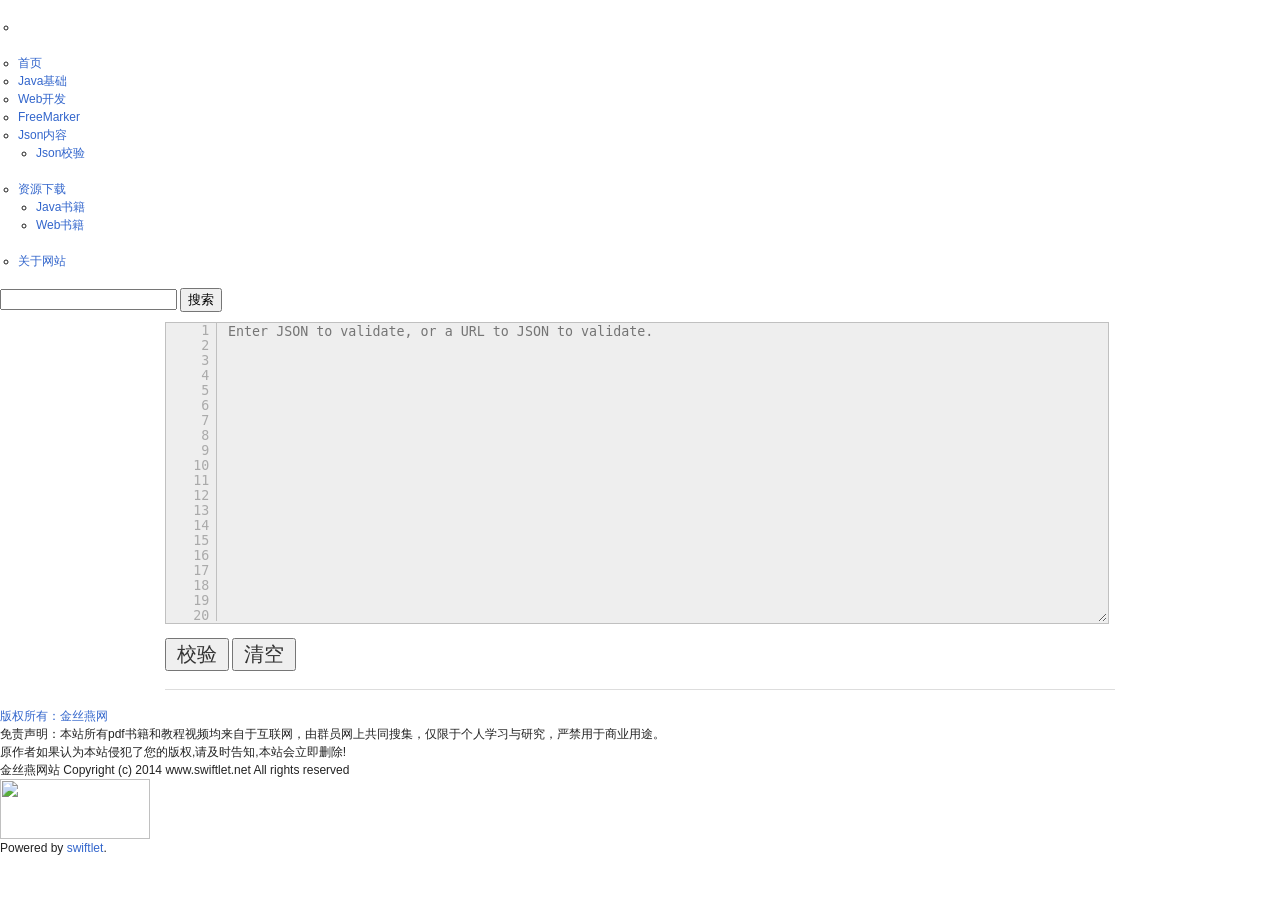
==== wordpress/tools/json/index.html @ 5e9c3570 "初始化WordPress文件" ====
﻿<html xmlns="http://www.w3.org/1999/xhtml"><head>	<meta content="text/html; charset=UTF-8" http-equiv="Content-Type">	 <script>			if (window != top){				 			}</script>   <script src="js/jquery.min.js" type="text/javascript"></script>   <script src="js/jquery-linedtextarea.js" type="text/javascript"></script>   <link href="css/jquery-linedtextarea.css" type="text/css" rel="stylesheet" />   <script type="text/javascript" src="js/jsl.parser.js"></script>   <script type="text/javascript" src="js/jsl.format.js"></script>   <script type="text/javascript" src="js/jsl.interactions.js"></script>   <link rel="stylesheet" href="css/screen.css" type="text/css" media="screen, projection" />   <!--[if IE]><link rel="stylesheet" href="http://www.bejson.com/c/css/blueprint/lib/ie.css" type="text/css" media="screen, projection"><![endif]-->   <link rel="stylesheet" href="css/css-classes.css" type="text/css" media="screen, projection" />   <link rel="stylesheet" href="css/screen2.css" type="text/css" media="screen, projection" />   <script>	function Click()	{ 		window.event.returnValue=false; 	} 	document.oncontextmenu=Click; 	</script> 	<link type="text/css" rel="stylesheet" href="http://swiftlet.net/wp-content/themes/swiftlet/style.css?20150305">	<link type="text/css" href="http://swiftlet.net/wp-content/themes/swiftlet/includes/black.css" rel="stylesheet">	<script src="//hm.baidu.com/hm.js?81515e5f361b45faf4b83570f8e95ff8"></script><script src="http://swiftlet.net/wp-content/themes/swiftlet/js/jquery.min.js" type="text/javascript"></script>	<script type="text/javascript">window.jQuery || document.write('&lt;script type="text/javascript" src="http://swiftlet.net/wp-content/themes/swiftlet/js/jquery.js"&gt;\x3C/script&gt;')</script>	<script src="http://swiftlet.net/wp-content/themes/swiftlet/js/jquery_cmhello.js" type="text/javascript"></script>	<script src="http://swiftlet.net/wp-content/themes/swiftlet/js/jquery.cycle.all.min.js" type="text/javascript"></script>	<script type="text/javascript">HcmsLazyload("http://swiftlet.net/wp-content/themes/swiftlet/images/space.gif");</script> 	<!--[if IE 6]>	<link href="http://swiftlet.net/wp-content/themes/swiftlet/ie6.css" rel="stylesheet" type="text/css" />	<script src="http://letskillie6.googlecode.com/svn/trunk/letskillie6.zh_CN.pack.js"></script>	<script src="http://swiftlet.net/wp-content/themes/swiftlet/js/PNG.js"></script>	<script>DD_belatedPNG.fix('.png_bg');</script>	<![endif]-->	<title>金丝燕网 - 研究java知识,分享java资料。</title>	<meta content="java" name="keywords">	<meta content="金丝燕网，致力于提供优质Java内容。" name="description">	<link type="image/x-icon" rel="icon" href="http://www.swiftlet.net/swiftlet64.ico" id="favicon">	<link href="http://swiftlet.net/xmlrpc.php" rel="pingback">	<link media="all" type="text/css" href="http://swiftlet.net/wp-content/plugins/crayon-syntax-highlighter/css/min/crayon.min.css?ver=2.6.8" id="crayon-css" rel="stylesheet"><link media="all" type="text/css" href="http://swiftlet.net/wp-content/plugins/crayon-syntax-highlighter/themes/classic/classic.css?ver=2.6.8" id="crayon-theme-classic-css" rel="stylesheet"><link media="all" type="text/css" href="http://swiftlet.net/wp-content/plugins/crayon-syntax-highlighter/fonts/monaco.css?ver=2.6.8" id="crayon-font-monaco-css" rel="stylesheet"><script src="http://swiftlet.net/wp-includes/js/jquery/jquery.js?ver=1.11.1" type="text/javascript"></script><script src="http://swiftlet.net/wp-includes/js/jquery/jquery-migrate.min.js?ver=1.2.1" type="text/javascript"></script><script type="text/javascript">/* &lt;![CDATA[ */var CrayonSyntaxSettings = {"version":"2.6.8","is_admin":"0","ajaxurl":"http:\/\/swiftlet.net\/wp-admin\/admin-ajax.php","prefix":"crayon-","setting":"crayon-setting","selected":"crayon-setting-selected","changed":"crayon-setting-changed","special":"crayon-setting-special","orig_value":"data-orig-value","debug":""};var CrayonSyntaxStrings = {"copy":"\u4f7f\u7528 %s \u590d\u5236\uff0c\u4f7f\u7528 %s \u7c98\u8d34\u3002","minimize":"\u70b9\u51fb\u5c55\u5f00\u4ee3\u7801"};/* ]]&gt; */</script><script src="http://swiftlet.net/wp-content/plugins/crayon-syntax-highlighter/js/min/crayon.min.js?ver=2.6.8" type="text/javascript"></script><link href="http://swiftlet.net/xmlrpc.php?rsd" title="RSD" type="application/rsd+xml" rel="EditURI"><link href="http://swiftlet.net/wp-includes/wlwmanifest.xml" type="application/wlwmanifest+xml" rel="wlwmanifest"> <!-- START of style generated by wp-thumbnails 3.2.1 ，powered by niaolei.org.cn --><link media="screen" type="text/css" href="http://swiftlet.net/wp-content/plugins/wp-thumbnails/style.css" rel="stylesheet"><!-- END of style generated by wp-thumbnails 3.2.1 ，powered by niaolei.org.cn -->	<style type="text/css">.recentcomments a{display:inline !important;padding:0 !important;margin:0 !important;}</style>	<script>	var _hmt = _hmt || [];	(function() {	  var hm = document.createElement("script");	  hm.src = "//hm.baidu.com/hm.js?81515e5f361b45faf4b83570f8e95ff8";	  var s = document.getElementsByTagName("script")[0]; 	  s.parentNode.insertBefore(hm, s);	})();	</script></head><body class="home blog"><div id="zhu_beijin"><div id="ssmay">           <ul id="navleft">        </ul>        <div class="m-r-8" id="navright">            <ul>			    <li></li>             </ul>        </div>		</div><div class="png_bg" id="header">	<div id="search_bg">	              <div class="topnav"><!-- 菜单 --><ul class="menu" id="nav"><li class="menu-item menu-item-type-custom menu-item-object-custom menu-item-634" id="menu-item-634"><a href="http://www.swiftlet.net/">首页</a></li><li class="menu-item menu-item-type-taxonomy menu-item-object-category menu-item-626" id="menu-item-626"><a href="http://swiftlet.net/archives/category/java-basic">Java基础</a></li><li class="menu-item menu-item-type-taxonomy menu-item-object-category menu-item-644" id="menu-item-644"><a href="http://swiftlet.net/archives/category/web-develop">Web开发</a></li><li class="menu-item menu-item-type-taxonomy menu-item-object-category menu-item-878" id="menu-item-878"><a href="http://swiftlet.net/archives/category/freemarker">FreeMarker</a></li><li class="menu-item menu-item-type-taxonomy menu-item-object-category menu-item-has-children menu-item-917" id="menu-item-917"><a href="http://swiftlet.net/archives/category/json">Json内容</a><ul class="sub-menu">	<li class="menu-item menu-item-type-custom menu-item-object-custom menu-item-918" id="menu-item-918"><a href="http://swiftlet.net/tools/json/index.html">Json校验</a></li></ul></li><li class="menu-item menu-item-type-taxonomy menu-item-object-category menu-item-has-children menu-item-697" id="menu-item-697"><a href="http://swiftlet.net/archives/category/resource-download">资源下载</a><ul class="sub-menu">	<li class="menu-item menu-item-type-taxonomy menu-item-object-category menu-item-698" id="menu-item-698"><a href="http://swiftlet.net/archives/category/resource-download/book-java">Java书籍</a></li>	<li class="menu-item menu-item-type-taxonomy menu-item-object-category menu-item-699" id="menu-item-699"><a href="http://swiftlet.net/archives/category/resource-download/book-web">Web书籍</a></li></ul></li><li class="menu-item menu-item-type-post_type menu-item-object-page menu-item-804" id="menu-item-804"><a href="http://swiftlet.net/about">关于网站</a></li></ul>							                                 <div id="search">	<form action="http://swiftlet.net" id="searchform" method="get">	<input type="text" value="" onblur="if(this.value==''){this.value='搜索...'};" onfocus="if(this.value=='搜索文章...'){this.value=''};" name="s" id="s">	<input type="submit" value="搜索" name="Submit" id="s2">		</form></div><div class="clear"></div>				  </div>	      <div class="clearfix"></div>   </div></div>	<div class="clearfix" id="wrapper"> 		 <div style="width:950px;margin:0 auto;postition:absolute;margin-top:10px;">    <div class="container">     <div>     </div>     <form id="JSONValidate" method="post" action="." name="JSONValidate">      <input type="hidden" id="reformat" value="1" />      <input type="hidden" id="/compress" value="0" />      <div>       <textarea id="json_input" name="json_input" class="json_input" rows="30" cols="100" spellcheck="false" placeholder="Enter JSON to validate, or a URL to JSON to validate."></textarea>      </div>      <div class="validateButtons clear">       <div class="left">        <div style="float:left">         <input name="validate" id="validate" style="margin-top:4px" type="button" value="校验" onclick="javascript: pageTracker._trackPageview('/validate');" />         <input value="清空" type="button" style="font-size: 1.65em;color: #333;padding-left: 0.5em;padding-right: 0.5em;margin-top:4px;" onclick="javascript: json_input.value=''" />       </div>        <div style="width:900px;text-align:center;">         <div class="right">         </div>        </div>       </div>      </div>     </form>     <div id="results_header" class="hide">      <h3> Results <img title="Loading..." class="reset" alt="Loading" src="images/loadspinner.gif" id="loadSpinner" name="loadSpinner" /> </h3>     </div>     <pre id="results"></pre>    </div>    <div style="clear:both"></div>    <hr />    <div style="clear:both"></div>   </div> </div><div class="clearfix" id="footer">    <div class="con_box ">               <div class="footer_bug">						 <a>版权所有：金丝燕网</a>           </div>    </div>    <div class="copyright"> 		<p>		免责声明：本站所有pdf书籍和教程视频均来自于互联网，由群员网上共同搜集，仅限于个人学习与研究，严禁用于商业用途。<br>		原作者如果认为本站侵犯了您的版权,请及时告知,本站会立即删除!		</p>        <p>		               金丝燕网站			Copyright (c) 2014  www.swiftlet.net  All rights reserved         </p>   </div>   <div class="footer_right">    <a href="http://www.swiftlet.net/" target="_blank"><img width="150" height="60" src="http://www.swiftlet.net/wp-content/themes/swiftlet/images/logo.png" atl="金丝燕网" original="/wp-content/themes/swiftlet/images/logo.png" style="display: inline;"></a>	<p>Powered by <a target="_blank" href="http://www.swiftlet.net">swiftlet</a>.</p>	</div></div></div>	</div></body</html>
---- wordpress/tools/json/css/screen.css ----
﻿html,body,div,span,object,iframe,h1,h2,h3,h4,h5,h6,p,blockquote,pre,a,abbr,acronym,address,code,del,dfn,em,img,q,dl,dt,dd,ol,ul,li,fieldset,form,label,legend,table,caption,tbody,tfoot,thead,tr,th,td {
border:0;
font-weight:inherit;
font-style:inherit;
font-size:100%;
font-family:inherit;
vertical-align:baseline;
margin:0;
padding:0;
}

body {
line-height:1.5;
background:#fff;
font-size:75%;
color:#222;
font-family:"Helvetica Neue", "Lucida Grande", Helvetica, Arial, Verdana, sans-serif;
margin:1.5em 0;
}

table {
border-collapse:separate;
border-spacing:0;
margin-bottom:1.4em;
}

caption,th,td {
text-align:left;
font-weight:400;
}

blockquote:before,blockquote:after,q:before,q:after {
content:"";
}

blockquote,q {
quotes:;
}

a img {
border:none;
}

h1,h2,h3,h4,h5,h6 {
color:#111;
font-family:"Helvetica Neue", Helvetica, Arial, sans-serif;
font-weight:400;
}

h1 {
font-size:3em;
line-height:1;
margin-bottom:.5em;
}

h2 {
font-size:2em;
margin-bottom:.75em;
}

h3 {
font-size:1.5em;
line-height:1;
margin-bottom:1em;
}

h4 {
font-size:1.2em;
line-height:1.25;
margin-bottom:1.25em;
}

h5 {
font-size:1em;
font-weight:700;
margin-bottom:1.5em;
}

h6 {
font-size:1em;
font-weight:700;
}

p.last {
margin-bottom:0;
}

p img {
float:left;
margin:1.5em 1.5em 1.5em 0;
padding:0;
}

p img.top {
margin-top:0;
}

ul,ol {
margin:0 1.5em 1.5em;
}

ul {
list-style-type:circle;
}

ol {
list-style-type:decimal;
}

dd {
margin-left:1.5em;
}

abbr,acronym {
border-bottom:1px dotted #666;
}

address {
margin-top:1.5em;
font-style:italic;
}

a:focus,a:hover {
color:#000;
}

a {
color:#009;
text-decoration:underline;
}

blockquote {
color:#666;
font-style:italic;
margin:1.5em;
}

em,dfn {
font-style:italic;
background:#ffc;
}

pre,code {
white-space:pre;
margin:1.5em 0;
}

pre,code,tt {
font:1em 'andale mono', monotype, 'lucida console', monospace;
line-height:1.5;
}

tt {
display:block;
line-height:1.5;
margin:1.5em 0;
}

th {
border-bottom:2px solid #ccc;
font-weight:700;
}

td {
border-bottom:1px solid #ddd;
}

th,td {
padding:4px 10px 4px 0;
}

tfoot {
font-style:italic;
}

caption {
background:#ffc;
}

table .last {
padding-right:0;
}

.small {
font-size:.8em;
margin-bottom:1.875em;
line-height:1.875em;
}

.large {
font-size:1.2em;
line-height:2.5em;
margin-bottom:1.25em;
}

.hide {
display:none;
}

.highlight {
background:#ff0;
}

.added {
color:#060;
}

.removed {
color:#900;
}

.top {
margin-top:0;
padding-top:0;
}

.bottom {
margin-bottom:0;
padding-bottom:0;
}

.container {
width:950px;
margin:0 auto;
}

.column {
float:left;
margin-right:10px;
}

.last {
margin-right:0;
}

.span-1 {
width:30px;
}

.span-2 {
width:70px;
}

.span-3 {
width:110px;
}

.span-4 {
width:150px;
}

.span-5 {
width:190px;
}

.span-6 {
width:230px;
}

.span-7 {
width:270px;
}

.span-8 {
width:310px;
}

.span-9 {
width:350px;
}

.span-10 {
width:390px;
}

.span-11 {
width:430px;
}

.span-12 {
width:470px;
}

.span-13 {
width:510px;
}

.span-14 {
width:550px;
}

.span-15 {
width:590px;
}

.span-16 {
width:630px;
}

.span-17 {
width:670px;
}

.span-18 {
width:710px;
}

.span-19 {
width:750px;
}

.span-20 {
width:790px;
}

.span-21 {
width:830px;
}

.span-22 {
width:870px;
}

.span-23 {
width:910px;
}

.span-24 {
width:950px;
margin:0;
}

.append-1 {
padding-right:40px;
}

.append-2 {
padding-right:80px;
}

.append-3 {
padding-right:120px;
}

.append-4 {
padding-right:160px;
}

.append-5 {
padding-right:200px;
}

.append-6 {
padding-right:240px;
}

.append-7 {
padding-right:280px;
}

.append-8 {
padding-right:320px;
}

.append-9 {
padding-right:360px;
}

.append-10 {
padding-right:400px;
}

.append-11 {
padding-right:440px;
}

.append-12 {
padding-right:480px;
}

.append-13 {
padding-right:520px;
}

.append-14 {
padding-right:560px;
}

.append-15 {
padding-right:600px;
}

.append-16 {
padding-right:640px;
}

.append-17 {
padding-right:680px;
}

.append-18 {
padding-right:720px;
}

.append-19 {
padding-right:760px;
}

.append-20 {
padding-right:800px;
}

.append-21 {
padding-right:840px;
}

.append-22 {
padding-right:880px;
}

.append-23 {
padding-right:920px;
}

.prepend-1 {
padding-left:40px;
}

.prepend-2 {
padding-left:80px;
}

.prepend-3 {
padding-left:120px;
}

.prepend-4 {
padding-left:160px;
}

.prepend-5 {
padding-left:200px;
}

.prepend-6 {
padding-left:240px;
}

.prepend-7 {
padding-left:280px;
}

.prepend-8 {
padding-left:320px;
}

.prepend-9 {
padding-left:360px;
}

.prepend-10 {
padding-left:400px;
}

.prepend-11 {
padding-left:440px;
}

.prepend-12 {
padding-left:480px;
}

.prepend-13 {
padding-left:520px;
}

.prepend-14 {
padding-left:560px;
}

.prepend-15 {
padding-left:600px;
}

.prepend-16 {
padding-left:640px;
}

.prepend-17 {
padding-left:680px;
}

.prepend-18 {
padding-left:720px;
}

.prepend-19 {
padding-left:760px;
}

.prepend-20 {
padding-left:800px;
}

.prepend-21 {
padding-left:840px;
}

.prepend-22 {
padding-left:880px;
}

.prepend-23 {
padding-left:920px;
}

.border {
padding-right:4px;
margin-right:5px;
border-right:1px solid #eee;
}

.colborder {
padding-right:24px;
margin-right:25px;
border-right:1px solid #eee;
}

.pull-1 {
margin-left:-40px;
}

.pull-2 {
margin-left:-80px;
}

.pull-3 {
margin-left:-120px;
}

.pull-4 {
margin-left:-160px;
}

.push-0 {
margin:0 0 0 18px;
}

.push-1 {
margin:0 -40px 0 18px;
}

.push-2 {
margin:0 -80px 0 18px;
}

.push-3 {
margin:0 -120px 0 18px;
}

.push-4 {
margin:0 -160px 0 18px;
}

.push-0,.push-1,.push-2,.push-3,.push-4 {
float:right;
}

.box {
margin-bottom:1.5em;
background:#eee;
padding:1.5em;
}

hr {
background:#ddd;
color:#ddd;
clear:both;
float:none;
width:100%;
height:.1em;
border:none;
margin:0 0 1.4em;
}

hr.space {
background:#fff;
color:#fff;
}

.clear {
display:block;
}

.clear:after,.container:after {
content:".";
display:block;
height:0;
clear:both;
visibility:hidden;
}

* html .clear {
height:1%;
}

fieldset {
border:1px solid #ccc;
margin:0 0 1.5em;
padding:1.4em;
}

legend {
font-weight:700;
font-size:1.2em;
}

input.text,input.title {
width:300px;
border:1px solid #bbb;
background:#f6f6f6;
margin:.5em .5em .5em 0;
padding:5px;
}

input.title {
font-size:1.5em;
}

textarea {
width:400px;
height:250px;
border:1px solid #bbb;
background:#eee;
margin:.5em .5em .5em 0;
padding:5px;
}

select {
border:1px solid #ccc;
background:#f6f6f6;
width:200px;
}

.error,.notice,.success {
margin-bottom:1em;
border:2px solid #ddd;
padding:.8em;
}

.error {
background:#FBE3E4;
color:#D12F19;
border-color:#FBC2C4;
}

.notice {
background:#FFF6BF;
color:#817134;
border-color:#FFD324;
}

.success {
background:#E6EFC2;
color:#529214;
border-color:#C6D880;
}

.error a {
color:#D12F19;
}

.notice a {
color:#817134;
}

.success a {
color:#529214;
}


dl dt,strong,dfn,label {
font-weight:700;
}

del,.quiet {
color:#666;
}

input.text:focus,input.title:focus,textarea:focus,select:focus {
background:#fff;
border:1px solid #999;
}
---- wordpress/tools/json/css/css-classes.css ----
﻿/* -------------------------------------------------------------- 

   css-classes.css
   * Classes for CSS development
   
   See the Readme file in this directory
   for further instructions.
   
-------------------------------------------------------------- */

.left   { float:left; }
.right  { float:right; }

.hide   { display:none; }

.reset-margin   { margin:0; } 
.reset-padding  { padding:0; } 
.reset          { margin:0; padding:0; } 

.align-justify  { text-align:justify; } 
.align-left     { text-align:left; } 
.align-center   { text-align:center; } 
.align-right    { text-align:right; }
---- wordpress/tools/json/css/screen2.css ----
﻿
h1.compress {
	letter-spacing: -0.1em;
}

.json_input {
	width: 100%;
	height: 300px;
	margin: 0;
	background-color: #EEEEEE;
	border: 1px solid #EEEEEE;
	padding: 0 !important;
}

.json_input:focus {
	border-color: transparent;
	outline: none;
	background-color: #EEEEEE;
}

.unimportant {
	color: #999;
	font-size: .9em;
	font-weight: 	normal;
}

.invisible {
        /*
                This ugly opacity stuff has to be
                here so that fadeTo works properly
        */
        filter:alpha(opacity=0);
        -moz-opacity:.0;
        opacity:.0;
} 

.verifyButtons { margin: .5em 0 1.5em 0; line-height: 1.75em; }

#labLink img {
        vertical-align: middle;
        margin-bottom: 1em;
} 

.bold {
	font-weight: bold;
}

.center {
	text-align: center;
}

.big {
	font-size: 2.5em;
}

.bigBorder {
	border-width: 2px !important;
}

a:hover { cursor: pointer; }


/* Overriding of wacky blueprint CSS attributes */

a {
	text-decoration: none;
	color: #36C;
}

em {
	background-color: transparent !important;
}

input.text, input.title {
	width: auto;
}

#faq {
	border: 2px solid #CCC;
	padding: 1em;
	height: 20em;
	overflow: auto;
	margin-top: 1em;
}
#faqAccordion div {
	margin-left: 2em;
}

#faqAccordion dd {
	margin-bottom: 1em;
}

#reformat, #validate, #compress {
	font-size: 1.65em;
	color: #333;
	padding-left: .5em;
	padding-right: .5em;
}

.greenBorder {
	border: 1px solid green !important;
}

.redBorder {
	border: 1px solid red !important;
}

#results_header {
	padding-top: 1em;
}

.sayHello {
	width: 85%;
	text-align: center;
	color: #009900;
	background-color: white;
	font-weight: bold;
}

.kindling {
	width: 85%;
	text-align: center;
	color: #999;
	background-color: white;
	font-weight: bold;
	line-height: 1.4;
}

.kindling a {
	color: #999;
}

.kindling a:hover {
	color: #36C;
	
}

.linedwrap {
	margin-bottom: 10px;
	background-color: #EEEEEE;
	padding: 0;
}


.linedwrap .codelines {
	padding: 0;
}

.light {
    color: #AAA;
}
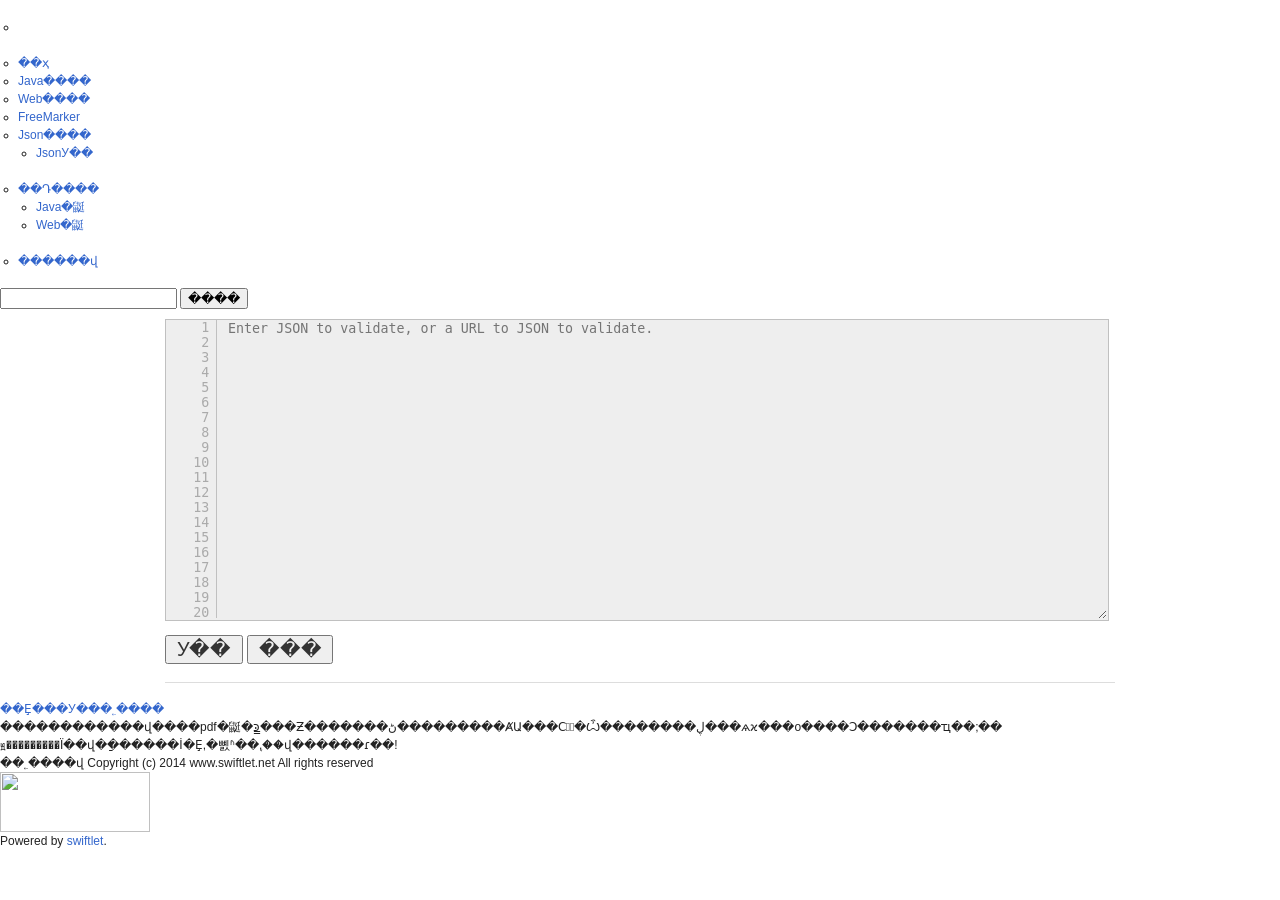
==== commit 0f99cdac: "闭合标签" ====
--- a/wordpress/tools/json/index.html
+++ b/wordpress/tools/json/index.html
@@ -1,4 +1,4 @@
-﻿<html xmlns="http://www.w3.org/1999/xhtml">+<html xmlns="http://www.w3.org/1999/xhtml"> <head> 	<meta content="text/html; charset=UTF-8" http-equiv="Content-Type"> 	 <script>@@ -37,9 +37,9 @@
 	<script src="http://swiftlet.net/wp-content/themes/swiftlet/js/PNG.js"></script> 	<script>DD_belatedPNG.fix('.png_bg');</script> 	<![endif]-->-	<title>金丝燕网 - 研究java知识,分享java资料。</title>+	<title>��˿���� - �о�java֪ʶ,����java���ϡ�</title> 	<meta content="java" name="keywords">-	<meta content="金丝燕网，致力于提供优质Java内容。" name="description">+	<meta content="��˿�������������ṩ����Java���ݡ�" name="description"> 	<link type="image/x-icon" rel="icon" href="http://www.swiftlet.net/swiftlet64.ico" id="favicon"> 	<link href="http://swiftlet.net/xmlrpc.php" rel="pingback"> 	<link media="all" type="text/css" href="http://swiftlet.net/wp-content/plugins/crayon-syntax-highlighter/css/min/crayon.min.css?ver=2.6.8" id="crayon-css" rel="stylesheet">@@ -56,9 +56,9 @@
 <script src="http://swiftlet.net/wp-content/plugins/crayon-syntax-highlighter/js/min/crayon.min.js?ver=2.6.8" type="text/javascript"></script> <link href="http://swiftlet.net/xmlrpc.php?rsd" title="RSD" type="application/rsd+xml" rel="EditURI"> <link href="http://swiftlet.net/wp-includes/wlwmanifest.xml" type="application/wlwmanifest+xml" rel="wlwmanifest"> -<!-- START of style generated by wp-thumbnails 3.2.1 ，powered by niaolei.org.cn -->+<!-- START of style generated by wp-thumbnails 3.2.1 ��powered by niaolei.org.cn --> <link media="screen" type="text/css" href="http://swiftlet.net/wp-content/plugins/wp-thumbnails/style.css" rel="stylesheet">-<!-- END of style generated by wp-thumbnails 3.2.1 ，powered by niaolei.org.cn -->+<!-- END of style generated by wp-thumbnails 3.2.1 ��powered by niaolei.org.cn --> 	<style type="text/css">.recentcomments a{display:inline !important;padding:0 !important;margin:0 !important;}</style> 	<script> 	var _hmt = _hmt || [];@@ -84,28 +84,28 @@
 </div> <div class="png_bg" id="header"> 	<div id="search_bg">-	              <div class="topnav"><!-- 菜单 -->-<ul class="menu" id="nav"><li class="menu-item menu-item-type-custom menu-item-object-custom menu-item-634" id="menu-item-634"><a href="http://www.swiftlet.net/">首页</a></li>-<li class="menu-item menu-item-type-taxonomy menu-item-object-category menu-item-626" id="menu-item-626"><a href="http://swiftlet.net/archives/category/java-basic">Java基础</a></li>-<li class="menu-item menu-item-type-taxonomy menu-item-object-category menu-item-644" id="menu-item-644"><a href="http://swiftlet.net/archives/category/web-develop">Web开发</a></li>+	              <div class="topnav"><!-- �˵� -->+<ul class="menu" id="nav"><li class="menu-item menu-item-type-custom menu-item-object-custom menu-item-634" id="menu-item-634"><a href="http://www.swiftlet.net/">��ҳ</a></li>+<li class="menu-item menu-item-type-taxonomy menu-item-object-category menu-item-626" id="menu-item-626"><a href="http://swiftlet.net/archives/category/java-basic">Java����</a></li>+<li class="menu-item menu-item-type-taxonomy menu-item-object-category menu-item-644" id="menu-item-644"><a href="http://swiftlet.net/archives/category/web-develop">Web����</a></li> <li class="menu-item menu-item-type-taxonomy menu-item-object-category menu-item-878" id="menu-item-878"><a href="http://swiftlet.net/archives/category/freemarker">FreeMarker</a></li>-<li class="menu-item menu-item-type-taxonomy menu-item-object-category menu-item-has-children menu-item-917" id="menu-item-917"><a href="http://swiftlet.net/archives/category/json">Json内容</a>+<li class="menu-item menu-item-type-taxonomy menu-item-object-category menu-item-has-children menu-item-917" id="menu-item-917"><a href="http://swiftlet.net/archives/category/json">Json����</a> <ul class="sub-menu">-	<li class="menu-item menu-item-type-custom menu-item-object-custom menu-item-918" id="menu-item-918"><a href="http://swiftlet.net/tools/json/index.html">Json校验</a></li>+	<li class="menu-item menu-item-type-custom menu-item-object-custom menu-item-918" id="menu-item-918"><a href="http://swiftlet.net/tools/json/index.html">JsonУ��</a></li> </ul> </li>-<li class="menu-item menu-item-type-taxonomy menu-item-object-category menu-item-has-children menu-item-697" id="menu-item-697"><a href="http://swiftlet.net/archives/category/resource-download">资源下载</a>+<li class="menu-item menu-item-type-taxonomy menu-item-object-category menu-item-has-children menu-item-697" id="menu-item-697"><a href="http://swiftlet.net/archives/category/resource-download">��Դ����</a> <ul class="sub-menu">-	<li class="menu-item menu-item-type-taxonomy menu-item-object-category menu-item-698" id="menu-item-698"><a href="http://swiftlet.net/archives/category/resource-download/book-java">Java书籍</a></li>-	<li class="menu-item menu-item-type-taxonomy menu-item-object-category menu-item-699" id="menu-item-699"><a href="http://swiftlet.net/archives/category/resource-download/book-web">Web书籍</a></li>+	<li class="menu-item menu-item-type-taxonomy menu-item-object-category menu-item-698" id="menu-item-698"><a href="http://swiftlet.net/archives/category/resource-download/book-java">Java�鼮</a></li>+	<li class="menu-item menu-item-type-taxonomy menu-item-object-category menu-item-699" id="menu-item-699"><a href="http://swiftlet.net/archives/category/resource-download/book-web">Web�鼮</a></li> </ul> </li>-<li class="menu-item menu-item-type-post_type menu-item-object-page menu-item-804" id="menu-item-804"><a href="http://swiftlet.net/about">关于网站</a></li>+<li class="menu-item menu-item-type-post_type menu-item-object-page menu-item-804" id="menu-item-804"><a href="http://swiftlet.net/about">������վ</a></li> </ul>							                                  <div id="search"> 	<form action="http://swiftlet.net" id="searchform" method="get">-	<input type="text" value="" onblur="if(this.value==''){this.value='搜索...'};" onfocus="if(this.value=='搜索文章...'){this.value=''};" name="s" id="s">-	<input type="submit" value="搜索" name="Submit" id="s2">	+	<input type="text" value="" onblur="if(this.value==''){this.value='����...'};" onfocus="if(this.value=='��������...'){this.value=''};" name="s" id="s">+	<input type="submit" value="����" name="Submit" id="s2">	 	</form> </div> <div class="clear"></div>@@ -127,8 +127,8 @@
      <div class="validateButtons clear">        <div class="left">         <div style="float:left"> -        <input name="validate" id="validate" style="margin-top:4px" type="button" value="校验" onclick="javascript: pageTracker._trackPageview('/validate');" /> -        <input value="清空" type="button" style="font-size: 1.65em;color: #333;padding-left: 0.5em;padding-right: 0.5em;margin-top:4px;" onclick="javascript: json_input.value=''" />+        <input name="validate" id="validate" style="margin-top:4px" type="button" value="У��" onclick="javascript: pageTracker._trackPageview('/validate');" /> +        <input value="���" type="button" style="font-size: 1.65em;color: #333;padding-left: 0.5em;padding-right: 0.5em;margin-top:4px;" onclick="javascript: json_input.value=''" />        </div>         <div style="width:900px;text-align:center;">          <div class="right"> @@ -152,26 +152,26 @@
     <div class="con_box ">                <div class="footer_bug"> 			-			 <a>版权所有：金丝燕网</a> +			 <a>��Ȩ���У���˿����</a>            </div>     </div>     <div class="copyright">  		<p>-		免责声明：本站所有pdf书籍和教程视频均来自于互联网，由群员网上共同搜集，仅限于个人学习与研究，严禁用于商业用途。<br>-		原作者如果认为本站侵犯了您的版权,请及时告知,本站会立即删除!+		������������վ����pdf�鼮�ͽ̳���Ƶ�������ڻ���������ȺԱ���Ϲ�ͬ�Ѽ��������ڸ���ѧϰ���о����Ͻ�������ҵ��;��<br>+		ԭ���������Ϊ��վ�ַ������İ�Ȩ,�뼰ʱ��֪,��վ������ɾ��! 		</p>         <p> 		   -            金丝燕网站+            ��˿����վ 			Copyright (c) 2014  www.swiftlet.net  All rights reserved          </p>    </div>    <div class="footer_right">-    <a href="http://www.swiftlet.net/" target="_blank"><img width="150" height="60" src="http://www.swiftlet.net/wp-content/themes/swiftlet/images/logo.png" atl="金丝燕网" original="/wp-content/themes/swiftlet/images/logo.png" style="display: inline;"></a>+    <a href="http://www.swiftlet.net/" target="_blank"><img width="150" height="60" src="http://www.swiftlet.net/wp-content/themes/swiftlet/images/logo.png" atl="��˿����" original="/wp-content/themes/swiftlet/images/logo.png" style="display: inline;"></a> 	<p>Powered by <a target="_blank" href="http://www.swiftlet.net">swiftlet</a>.</p> 	</div> </div> </div>	 </div>-</body+</body> </html>
